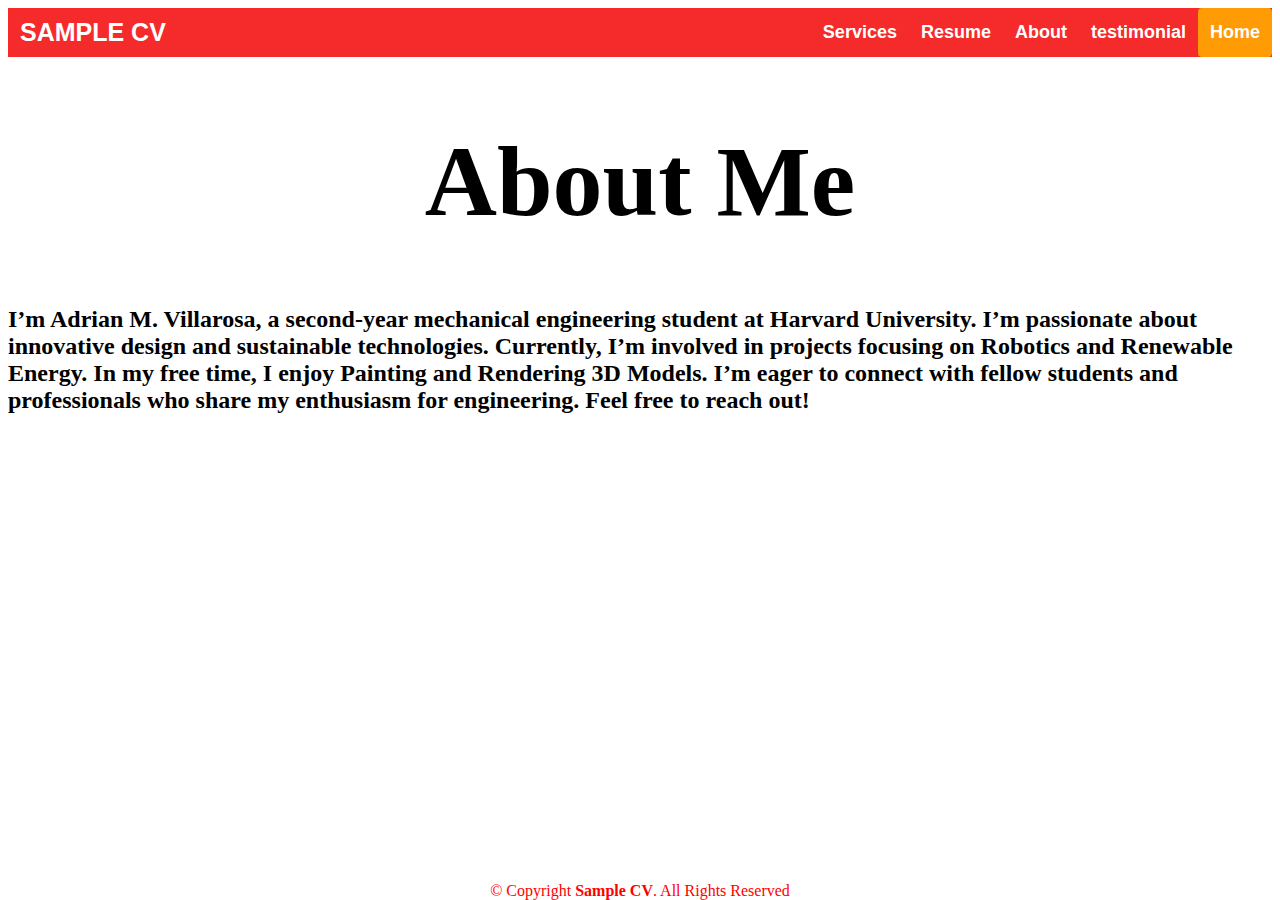
==== about.html @ 44571705 "portfolio" ====
<head><!DOCTYPE html>
    <html lang="en">
    <head>
        <meta charset="UTF-8">
        <meta name="viewport" content="width=device-width, initial-scale=1.0">
        <title>Document</title>
    </head>
    <body>
        
    </body>
    </html></head>
        <title>Sample cv </title>
        <link rel="stylesheet" type="text/css" href="index-style.css" media="screen">
        </head>
        
        
        <body data-new-gr-c-s-check-loaded="14.1195.0" data-gr-ext-installed="">
            <header>
                <div class="header">
                    <div class="header-Left">
                        <a href="index.html" class="logo">SAMPLE CV</a>
                    </div>
                <div class="header-Right">
                    <a href="services.html">Services</a>
                    <a href="resume.html">Resume</a>
                    <a href="about.html">About</a>
                     <a href="testi.html.html">testimonial</a>
                    <a class="active" href="index.html">Home</a>
                </div>
            </div>
        
            </header>
        
            <section>
                   <h1>About Me</h1>
            </section>
            <section>
                <h2>I’m Adrian M. Villarosa, a second-year mechanical engineering student at Harvard University. I’m passionate about innovative design and sustainable technologies.
                    

                    Currently, I’m involved in projects focusing on Robotics and Renewable Energy. In my free time, I enjoy Painting and Rendering 3D Models.

                    
                    I’m eager to connect with fellow students and professionals who share my enthusiasm for engineering. Feel free to reach out!</h2>
            </section>
        
            <footer class="">
                <div class="footer">
                    © Copyright <strong><span>Sample CV</span></strong>. All Rights Reserved
                </div>
            </footer>
        
        
        
        </body>
---- index-style.css ----
body{
    background-image: url("photos/caption-the-mandalorian-star-wars-4k-artwork-gtcv5oqu84sf2wvw.jpg");
    background-repeat: no-repeat;
    background-size: cover;
}
h1{
    color: rgb(60, 179, 113), blue;
    text-align: center;
    font-family: Cambria, Cochin, Georgia, Times, 'Times New Roman', serif;
    font-size: 100px;
}.header {
    overflow: hidden;
    background-color: rgb(245, 42, 42);
    /*padding: 20px 10px;*/
  }
  
  .header img{
    height: 50px;
    width: 50px;
  }
  
  
  /* Style the header links */
  .header a {
    float: left;
    color: white;
    text-align: center;
    padding: 12px;
    text-decoration: none;
    font-size: 18px;
    line-height: 25px;
    border-radius: 4px;
    font-family: Arial, Helvetica, sans-serif;
    font-weight: bold;
  }
  
  /* Style the logo link (notice that we set the same value of line-height and font-size to prevent the header to increase when the font gets bigger */
  .header a.logo {
    font-size: 25px;
    font-weight: bold;
    font-family: Arial, Helvetica, sans-serif;
  }
  
  /* Change the background color on mouse-over */
  .header a:hover {
    background-color: rgb(0, 0, 0);
    color: White;
  }
  
  .header a.active {
    background-color: rgb(255, 155, 4);
    color: white;
  }
  
  /* Float the link section to the right */
  .header-Right {
    float: right;
  }

  .footer{
    position:fixed;
    left: 0;
    bottom: 0;
    width: 100%;
    background-color: rgb(255, 255, 255);
    color: rgb(255, 0, 0);
    text-align: center;
  }
  #content{
    color: maroon;
    text-align: justify;
    font-family: Cambria, Cochin, Georgia, Times, 'Times New Roman', serif;
    font-size: 75px;
  }
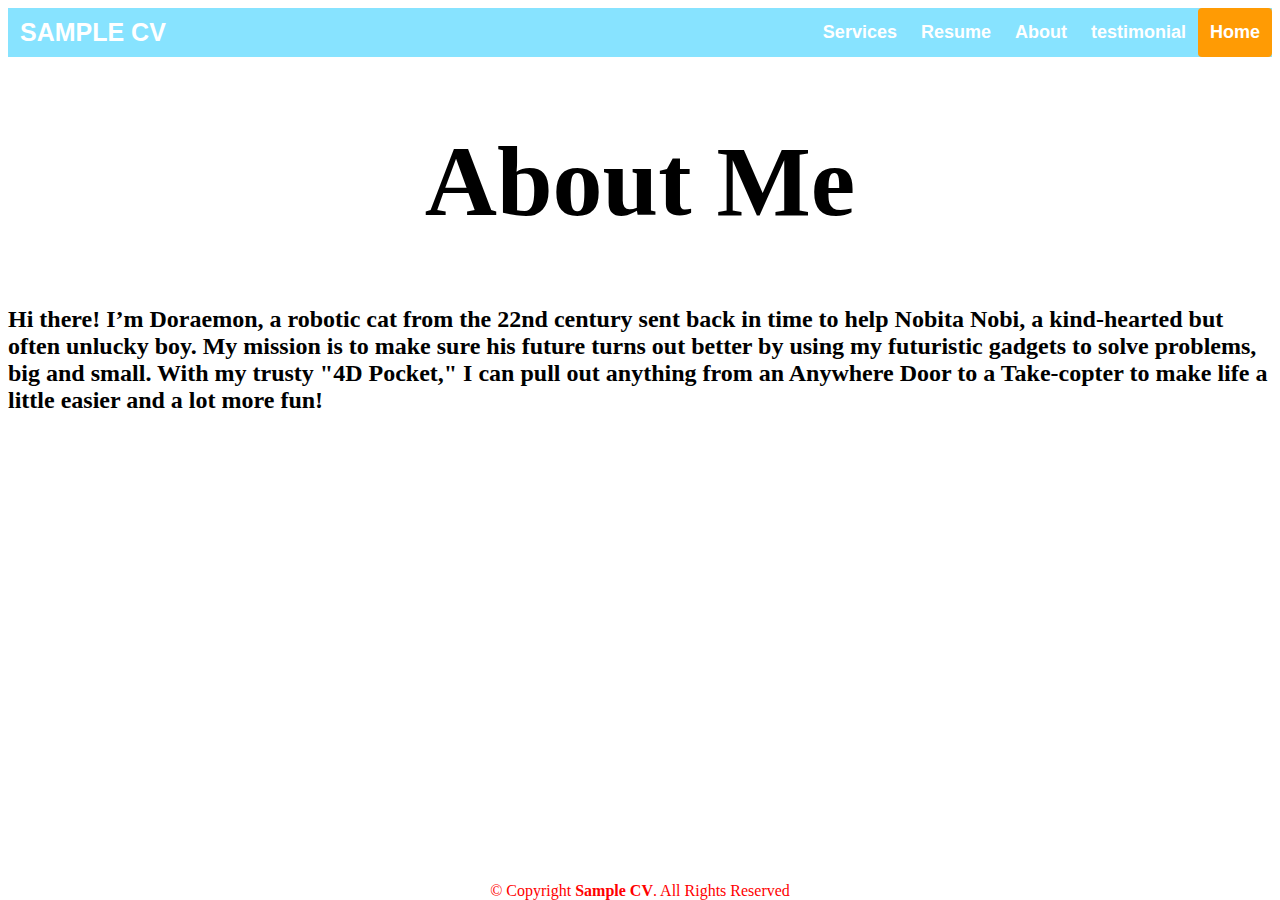
==== commit 81c939c6: "initial commit" ====
--- a/about.html
+++ b/about.html
@@ -35,14 +35,9 @@
                    <h1>About Me</h1>
             </section>
             <section>
-                <h2>I’m Adrian M. Villarosa, a second-year mechanical engineering student at Harvard University. I’m passionate about innovative design and sustainable technologies.
-                    
+                
 
-                    Currently, I’m involved in projects focusing on Robotics and Renewable Energy. In my free time, I enjoy Painting and Rendering 3D Models.
-
-                    
-                    I’m eager to connect with fellow students and professionals who share my enthusiasm for engineering. Feel free to reach out!</h2>
-            </section>
+<h2>Hi there! I’m Doraemon, a robotic cat from the 22nd century sent back in time to help Nobita Nobi, a kind-hearted but often unlucky boy. My mission is to make sure his future turns out better by using my futuristic gadgets to solve problems, big and small. With my trusty "4D Pocket," I can pull out anything from an Anywhere Door to a Take-copter to make life a little easier and a lot more fun!</h2>
         
             <footer class="">
                 <div class="footer">
--- a/index-style.css
+++ b/index-style.css
@@ -1,5 +1,5 @@
 body{
-    background-image: url("photos/caption-the-mandalorian-star-wars-4k-artwork-gtcv5oqu84sf2wvw.jpg");
+    background-image: url("https://imgs.search.brave.com/vLz4Mp5N-T0iyjpRpiZPc8pqGPe-WHzvj9bmktIbOF0/rs:fit:860:0:0:0/g:ce/aHR0cHM6Ly93YWxs/cGFwZXJjYXZlLmNv/bS93cC93cDIxNTMz/ODIuanBn");
     background-repeat: no-repeat;
     background-size: cover;
 }
@@ -10,7 +10,7 @@
     font-size: 100px;
 }.header {
     overflow: hidden;
-    background-color: rgb(245, 42, 42);
+    background-color: rgb(135, 227, 255);
     /*padding: 20px 10px;*/
   }
   
